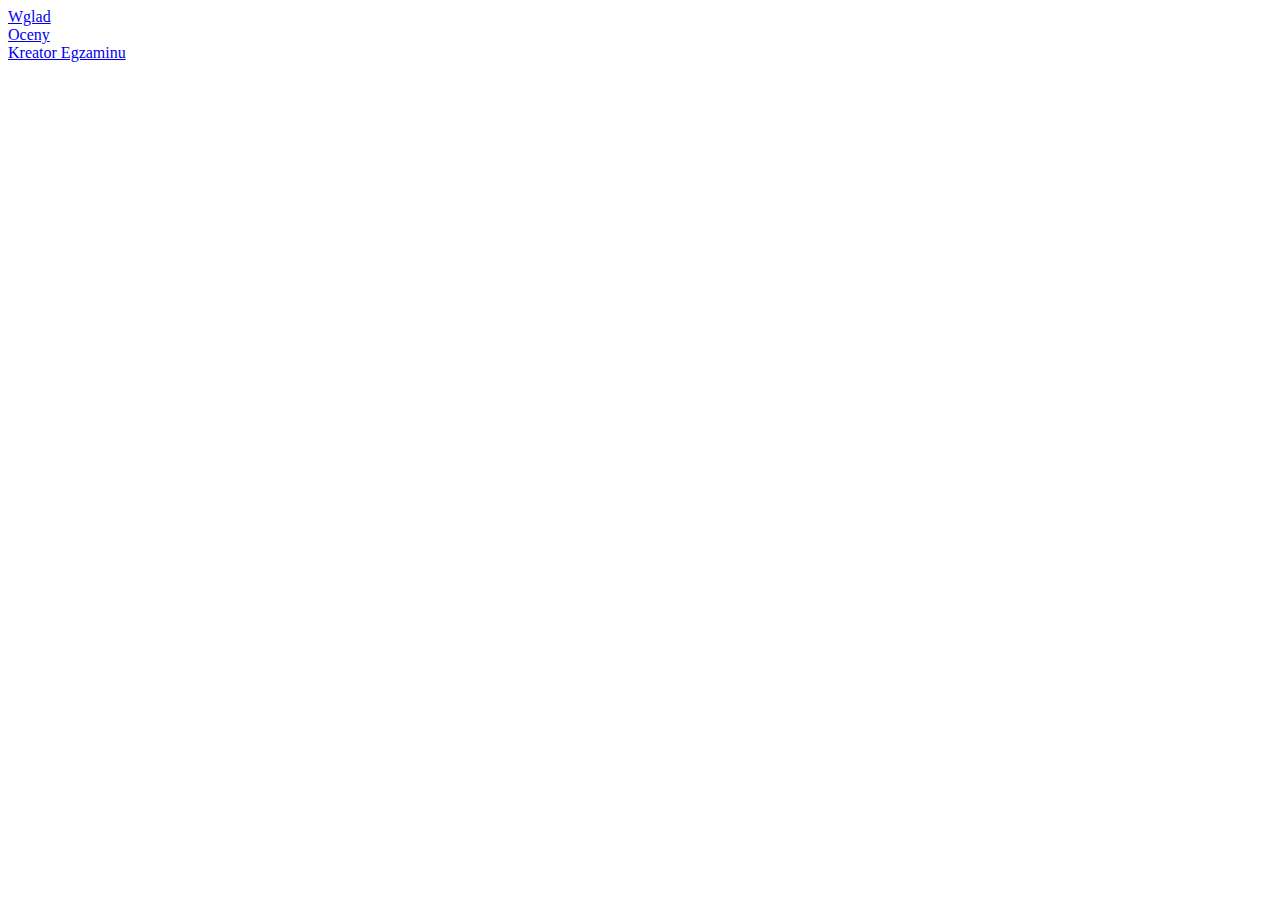
==== student.html @ b035272b "Add files via upload" ====
﻿<!DOCTYPE HTML>
<html lang="pl">
<head>
    <meta charset="utf-8" />
    <title>Strona Egzaminacyjna</title>
    <meta name="description" content="Strona egzaminacyjna, projekt na narzedzaia programistyczne" />
    <meta name="keywords" content="Strona egzaminacyjna, UTP, Narzedzia programistyczne" />
    <meta http-equiv="X-UA-Compatible" content="IE=egdge,chrome=1" />
    <link href="style-student.css" rel="stylesheet">
</head>

<body>

    <div id="calosc">
        <div id="Lewa">
            <a href="co.html"> <div id="wglad">Wglad</div></a>
            <a href="co.html"> <div id="oceny">Oceny</div></a>
        </div>
        <a href="co.html"> <div id="kreator">Kreator Egzaminu</div></a>
    </div>


</body>

</html>
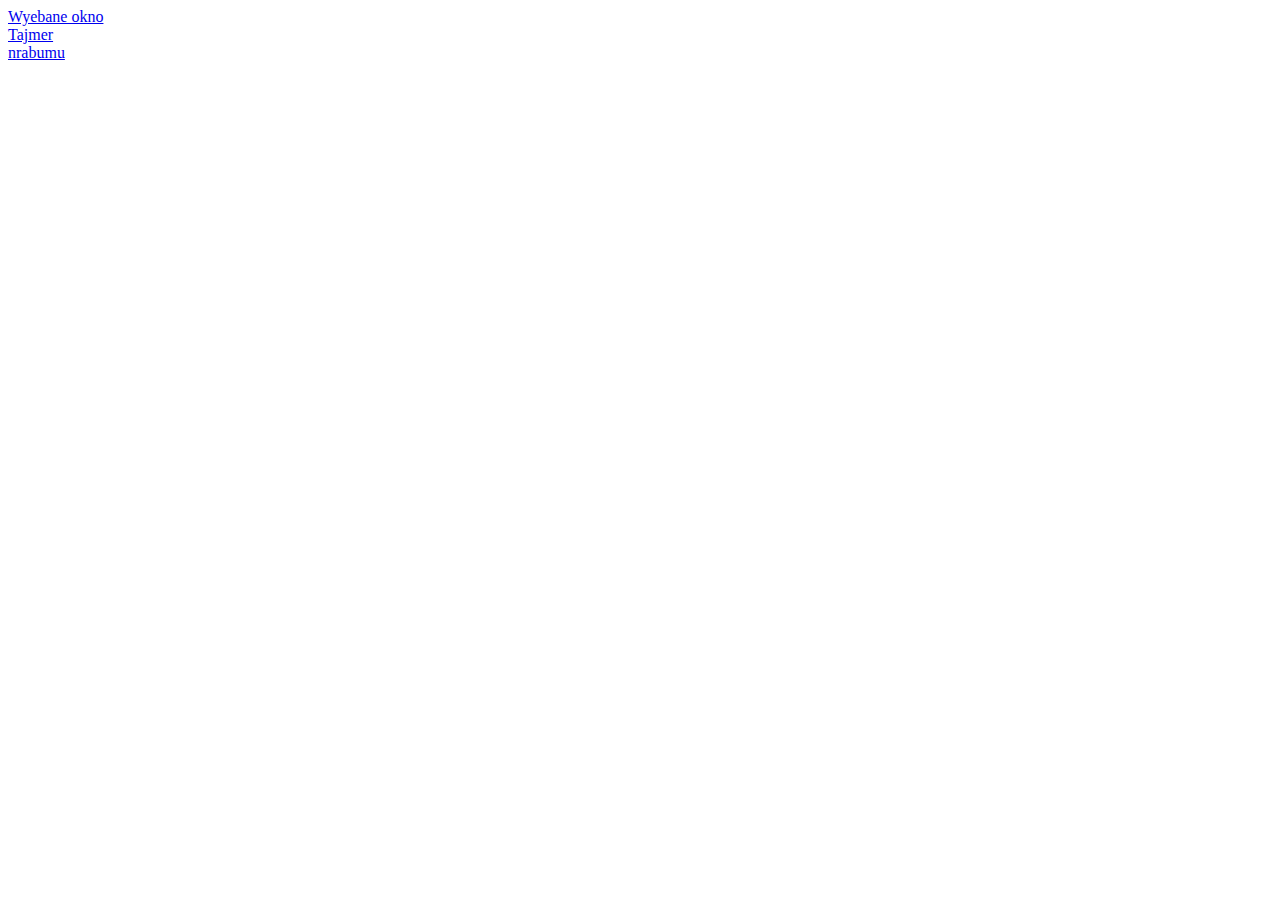
==== commit 7a3b68f7: "Add files via upload" ====
--- a/student.html
+++ b/student.html
@@ -12,11 +12,11 @@
 <body>
 
     <div id="calosc">
-        <div id="Lewa">
-            <a href="co.html"> <div id="wglad">Wglad</div></a>
-            <a href="co.html"> <div id="oceny">Oceny</div></a>
+	<a href="co.html"> <div id="wyebaneokno">Wyebane okno</div></a>
+        <div id="prawa">
+            <a href="co.html"> <div id="tajmer">Tajmer</div></a>
+            <a href="co.html"> <div id="nrabumu">nrabumu</div></a>
         </div>
-        <a href="co.html"> <div id="kreator">Kreator Egzaminu</div></a>
     </div>
 
 
